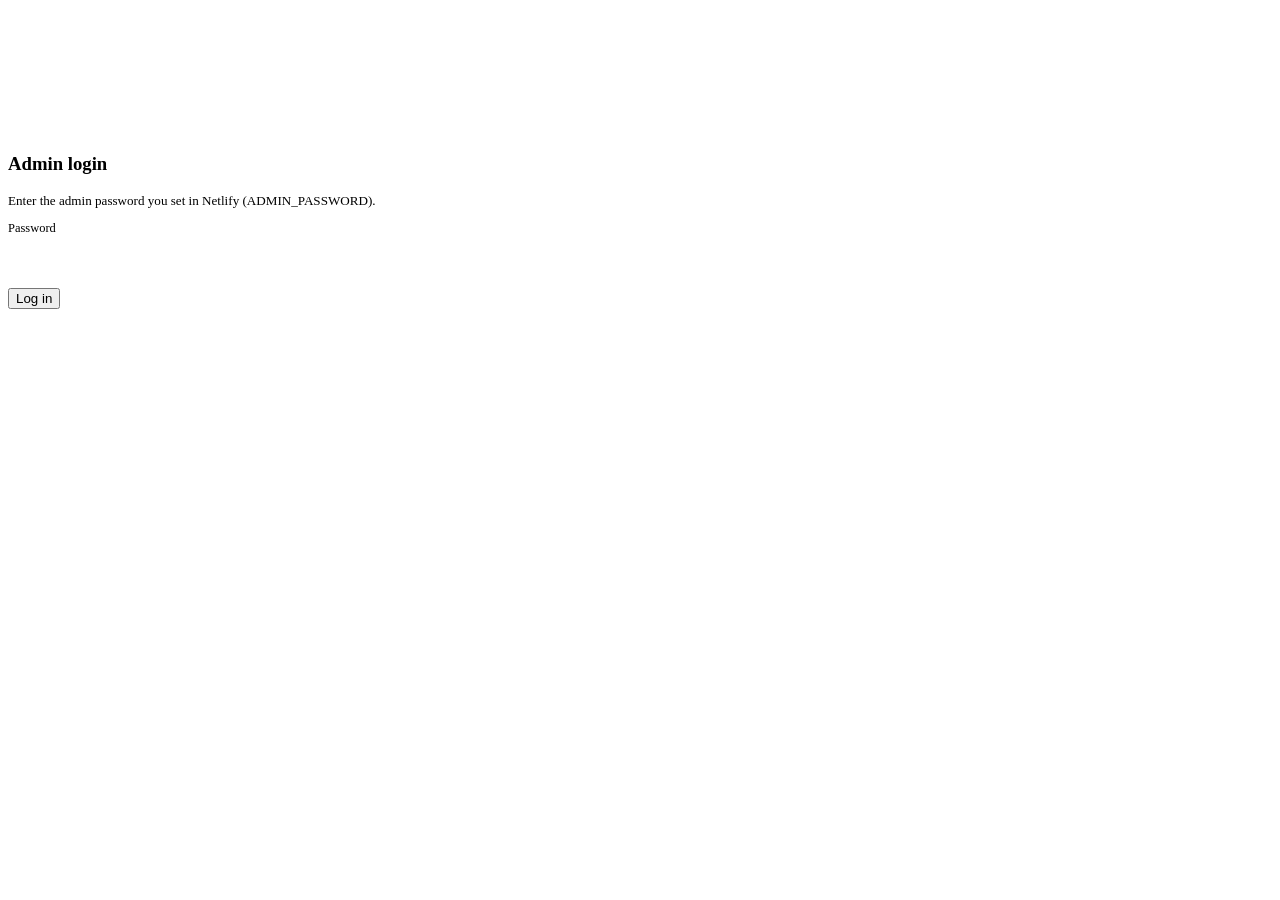
==== public/admin/index.html @ 997d5beb "Create index.html" ====
<!DOCTYPE html>
<html lang="en" data-theme="dark">
<head>
<meta charset="UTF-8">
<meta name="viewport" content="width=device-width, initial-scale=1, viewport-fit=cover">
<meta name="robots" content="noindex, nofollow">
<title>Admin | UDITH STORE</title>
<link rel="icon" href="data:image/svg+xml,%3Csvg xmlns='http://www.w3.org/2000/svg' viewBox='0 0 100 100'%3E%3Ctext y='.9em' font-size='90'%3E🛠️%3C/text%3E%3C/svg%3E">
<link rel="preconnect" href="https://fonts.googleapis.com">
<link rel="preconnect" href="https://fonts.gstatic.com" crossorigin>
<link href="https://fonts.googleapis.com/css2?family=Chakra+Petch:wght@600;700&family=JetBrains+Mono:wght@400;700&display=swap" rel="stylesheet">
<link rel="stylesheet" href="/css/style.css">
<link rel="stylesheet" href="/admin/admin.css">
</head>
<body>
<div id="login" class="wrap login">
  <div class="box">
    <h3>Admin login</h3>
    <p class="help">Enter the admin password you set in Netlify (ADMIN_PASSWORD).</p>
    <div class="f"><label for="pw">Password</label><input id="pw" type="password" autocomplete="current-password"></div>
    <button class="btn" id="loginBtn">Log in</button>
    <p class="err" id="loginErr" role="alert"></p>
  </div>
</div>

<div id="app" class="app" hidden>
  <header><div class="wrap">
    <span class="logo">UDITH<span>_ADMIN</span></span>
    <div class="tools" style="margin:0">
      <span class="state" id="state">Loaded</span>
      <a class="btn line sm" href="/" target="_blank" rel="noopener">View site</a>
      <button class="btn sm" id="saveBtn">Save changes</button>
      <button class="btn line sm" id="logoutBtn">Log out</button>
    </div>
  </div></header>
  <nav class="tabs" id="tabs">
    <button data-tab="plans" class="on">Plans &amp; prices</button>
    <button data-tab="ids">Rare IDs</button>
    <button data-tab="ads">Ads</button>
    <button data-tab="pay">Payments</button>
    <button data-tab="text">Site text</button>
    <button data-tab="backup">Backup</button>
  </nav>
  <main class="wrap"><div id="tabBody" class="tab on"></div></main>
</div>
<div class="toast" id="toast" role="status" aria-live="polite"></div>
<script src="/admin/admin.js"></script>
</body>
</html>
---- admin/admin.css ----
body{background-image:none}
body::before,body::after{display:none}
.login{max-width:420px;padding-top:14vh}
.tabs{display:flex;gap:8px;flex-wrap:wrap;padding:12px 4%;position:sticky;top:62px;z-index:9;background:var(--bg);border-bottom:1px solid var(--line)}
.tabs button{background:transparent;border:1px solid var(--line);color:var(--text);padding:9px 14px;font:700 .85rem "JetBrains Mono",monospace;cursor:pointer}
.tabs button.on{border-color:var(--g);color:var(--g)}
.tab{display:none;padding:22px 0 90px}.tab.on{display:block}
.card{background:var(--panel);border:1px solid var(--line);padding:18px;margin-bottom:16px}
.cardhead{display:flex;justify-content:space-between;align-items:center;gap:10px;flex-wrap:wrap;margin-bottom:12px}
.f{display:flex;flex-direction:column;gap:4px;margin-bottom:10px}.f label{color:var(--muted);font-size:.78rem}
.app input:not([type=checkbox]),.app textarea,.app select,.login input{padding:10px 12px;border:1px solid var(--line);background:var(--bg);color:var(--text);font:inherit;width:100%}
.app input[type=checkbox]{width:18px;height:18px;accent-color:var(--g)}
.grid2{display:grid;grid-template-columns:1fr 1fr;gap:12px}
.tools{display:flex;gap:8px;flex-wrap:wrap;align-items:center;margin:10px 0}
.tools input,.tools select{width:auto!important}
.chk{display:inline-flex;gap:8px;align-items:center;color:var(--muted);font-size:.88rem}
.tablewrap{overflow-x:auto;margin:8px 0 12px}
table.t{width:100%;border-collapse:collapse;min-width:640px}
.t th{color:var(--muted);font-size:.78rem;text-align:left;padding:6px}
.t td{padding:6px;border-bottom:1px dashed var(--line);vertical-align:top}
.btn.danger{background:transparent;border-color:var(--r);color:var(--r)}
.state{color:var(--muted);font-size:.85rem}.state.dirty{color:#ffd24a}.state.err{color:var(--r)}
.err{color:var(--r)}
.preview{max-width:220px;max-height:120px;object-fit:cover;border:1px solid var(--line);display:block;margin-top:6px}
.help{color:var(--muted);font-size:.82rem;margin:0 0 12px}
@media (max-width:700px){.grid2{grid-template-columns:1fr}}
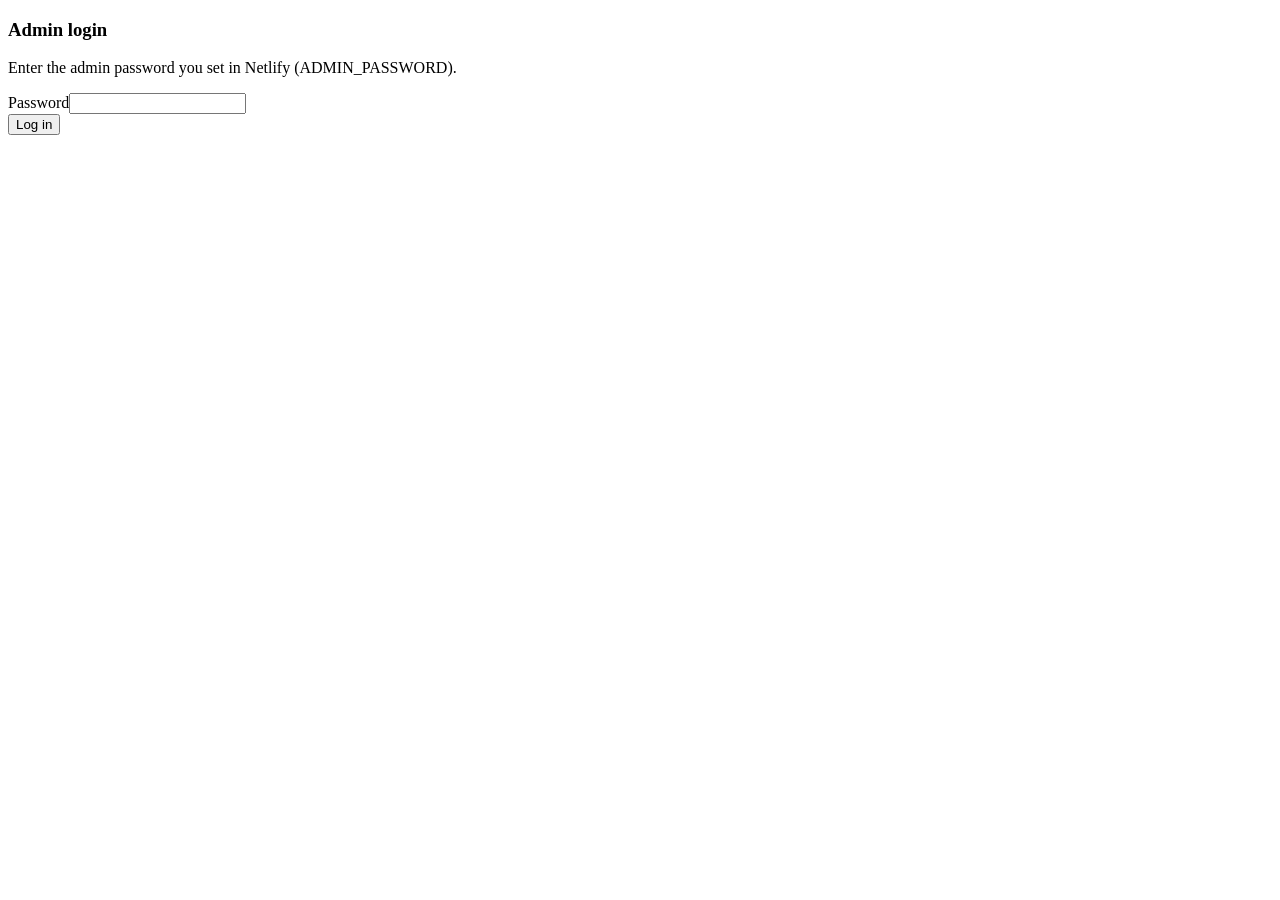
==== commit 4c10b336: "Update index.html" ====
--- a/public/admin/index.html
+++ b/public/admin/index.html
@@ -36,6 +36,7 @@
   <nav class="tabs" id="tabs">
     <button data-tab="plans" class="on">Plans &amp; prices</button>
     <button data-tab="ids">Rare IDs</button>
+    <button data-tab="free-likes">Free Likes requests</button>
     <button data-tab="ads">Ads</button>
     <button data-tab="pay">Payments</button>
     <button data-tab="text">Site text</button>
